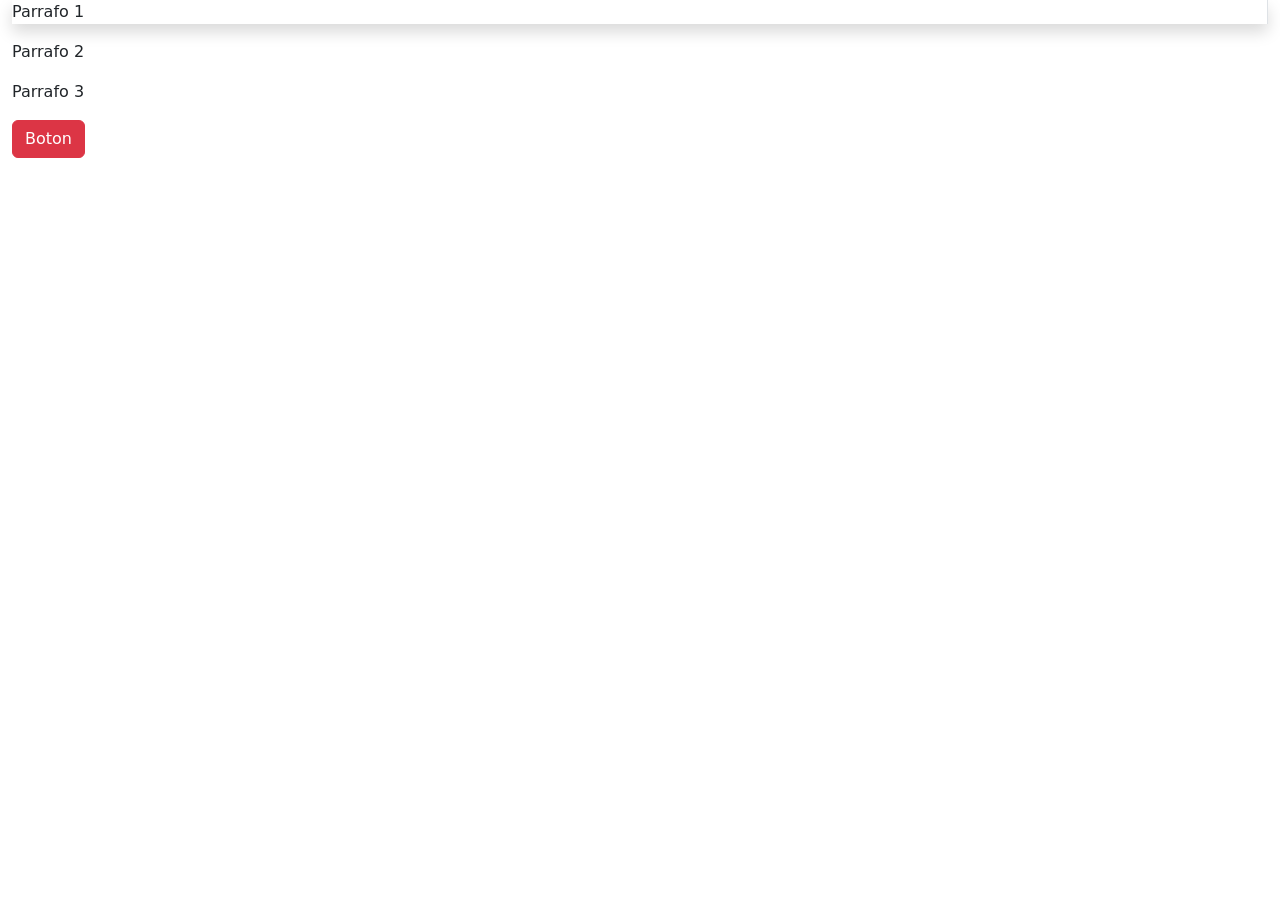
==== Sesion 3/index.html @ 21763c04 "Hoja de vida Santiago Burgos" ====
<!DOCTYPE html>
<html lang="en">
<head>
    <meta charset="UTF-8">
    <meta name="viewport" content="width=device-width, initial-scale=1.0">
    <title>Ejemplo CSS</title>
    
    <link href="https://cdn.jsdelivr.net/npm/bootstrap@5.3.8/dist/css/bootstrap.min.css" rel="stylesheet" integrity="sha384-sRIl4kxILFvY47J16cr9ZwB07vP4J8+LH7qKQnuqkuIAvNWLzeN8tE5YBujZqJLB" crossorigin="anonymous">
  
</head>
<body class="container-fluid">
    <p class="shadow border-end">Parrafo 1</p>
    <p class="parrafo-principal">Parrafo 2</p>
    <p class="parrafo-secundario">Parrafo 3</p>

    
    <button class="btn btn-danger">Boton</button>

        <script src="https://cdn.jsdelivr.net/npm/bootstrap@5.3.8/dist/js/bootstrap.bundle.min.js" integrity="sha384-FKyoEForCGlyvwx9Hj09JcYn3nv7wiPVlz7YYwJrWVcXK/BmnVDxM+D2scQbITxI" crossorigin="anonymous"></script>
</body>
</html>
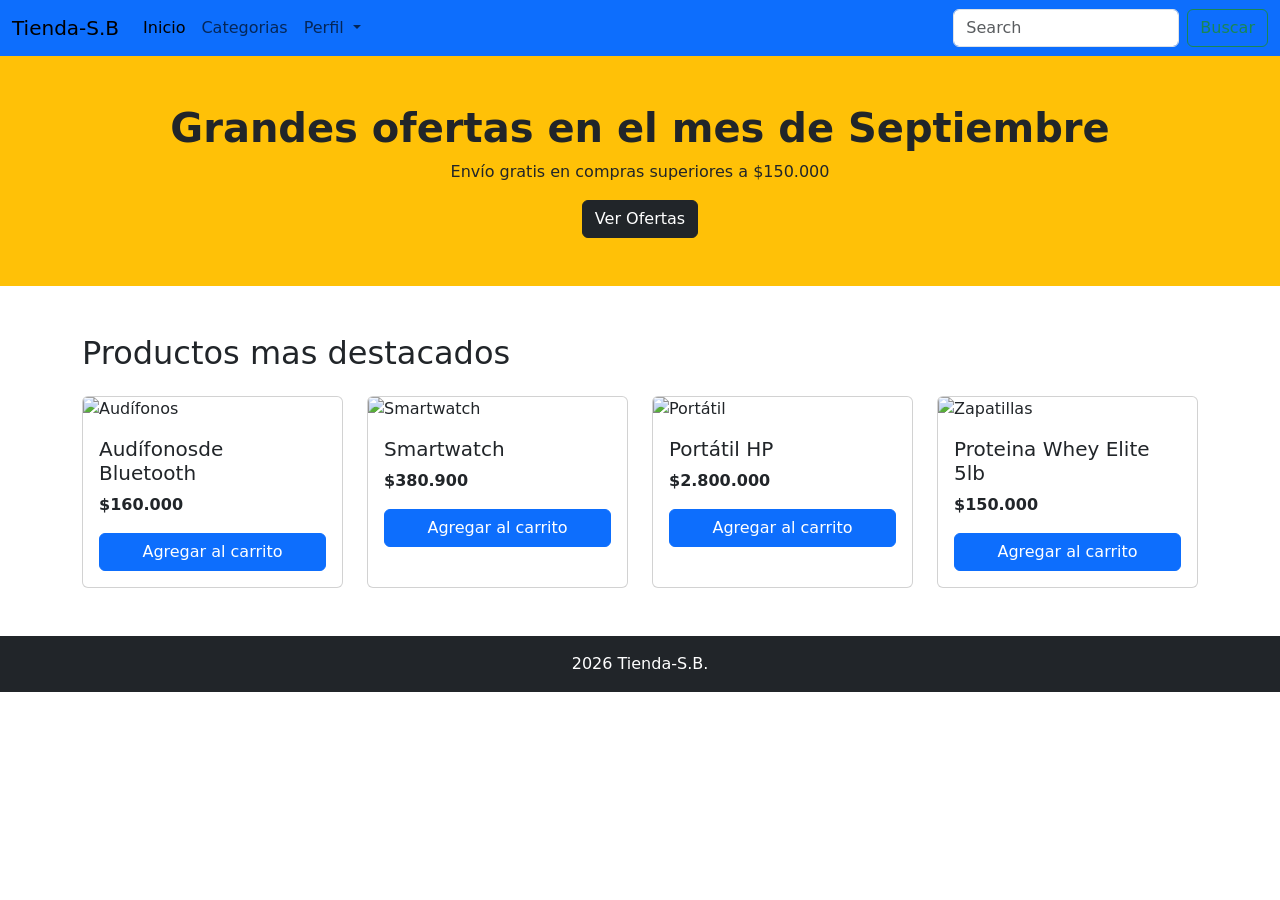
==== commit 4c43753e: "Ejemplo Pagina de Productos - Santiago Burgos" ====
--- a/Sesion 3/index.html
+++ b/Sesion 3/index.html
@@ -3,19 +3,127 @@
 <head>
     <meta charset="UTF-8">
     <meta name="viewport" content="width=device-width, initial-scale=1.0">
-    <title>Ejemplo CSS</title>
+    <title>Ejemplo_Pagina_de_productos_Santiago_Burgos</title>
     
     <link href="https://cdn.jsdelivr.net/npm/bootstrap@5.3.8/dist/css/bootstrap.min.css" rel="stylesheet" integrity="sha384-sRIl4kxILFvY47J16cr9ZwB07vP4J8+LH7qKQnuqkuIAvNWLzeN8tE5YBujZqJLB" crossorigin="anonymous">
   
 </head>
-<body class="container-fluid">
-    <p class="shadow border-end">Parrafo 1</p>
-    <p class="parrafo-principal">Parrafo 2</p>
-    <p class="parrafo-secundario">Parrafo 3</p>
+<body>
 
-    
-    <button class="btn btn-danger">Boton</button>
+<!--Barra de navegación-->
 
-        <script src="https://cdn.jsdelivr.net/npm/bootstrap@5.3.8/dist/js/bootstrap.bundle.min.js" integrity="sha384-FKyoEForCGlyvwx9Hj09JcYn3nv7wiPVlz7YYwJrWVcXK/BmnVDxM+D2scQbITxI" crossorigin="anonymous"></script>
+
+<nav class="navbar navbar-expand-lg blue bg-primary">
+  <div class="container-fluid">
+    <a class="navbar-brand" href="#">Tienda-S.B</a>
+    <button class="navbar-toggler" type="button" data-bs-toggle="collapse" data-bs-target="#navbarSupportedContent" aria-controls="navbarSupportedContent" aria-expanded="false" aria-label="Toggle navigation">
+      <span class="navbar-toggler-icon"></span>
+    </button>
+    <div class="collapse navbar-collapse" id="navbarSupportedContent">
+      <ul class="navbar-nav me-auto mb-2 mb-lg-0">
+        <li class="nav-item">
+          <a class="nav-link active" aria-current="page" href="#">Inicio</a>
+        </li>
+        <li class="nav-item">
+          <a class="nav-link" href="#">Categorias</a>
+        </li>
+        <li class="nav-item dropdown">
+          <a class="nav-link dropdown-toggle" href="#" role="button" data-bs-toggle="dropdown" aria-expanded="false">
+            Perfil
+          </a>
+          <ul class="dropdown-menu">
+            <li><a class="dropdown-item" href="#">Carrito</a></li>
+            <li><a class="dropdown-item" href="#">Vender</a></li>
+            <li><hr class="dropdown-divider"></li>
+            <li><a class="dropdown-item" href="#">Ayuda/PQR</a></li>
+          </ul>
+        
+      </ul>
+      <form class="d-flex" role="search">
+        <input class="form-control me-2" type="search" placeholder="Search" aria-label="Search"/>
+        <button class="btn btn-outline-success" type="submit">Buscar</button>
+      </form>
+    </div>
+  </div>
+</nav>
+
+<!-- Anuncio de la oferta -->
+<div class="bg-warning text-center py-5">
+  <div class="container">
+    <h1 class="fw-bold">Grandes ofertas en el mes de Septiembre</h1>
+    <p class="fw-lighter">Envío gratis en compras superiores a $150.000</p>
+    <button type="button" class="btn btn-dark">Ver Ofertas</button>
+  </div>
+</div>
+
+<!-- PRODUCTOS EN LA PAGINA PRINCIPAL -->
+<div class="container my-5">
+  <h2 class="mb-4">Productos mas destacados</h2>
+
+  <div class="row g-4">
+
+    <div class="col-6 col-md-3">
+      <div class="card h-100">
+        <img src="https://images.pexels.com/photos/5081398/pexels-photo-5081398.jpeg" class="card-img-top" alt="Audífonos">
+        <div class="card-body">
+          <h5 class="card-title">Audífonosde Bluetooth</h5>
+          <p class="card-text fw-bold">$160.000</p>
+          <button class="btn btn-primary w-100">Agregar al carrito</button>
+        </div>
+      </div>
+    </div>
+
+    <div class="col-6 col-md-3">
+      <div class="card h-100">
+        <img src="	https://images.pexels.com/photos/5081914/pexels-photo-5081914.jpeg" class="card-img-top" alt="Smartwatch">
+        <div class="card-body">
+          <h5 class="card-title">Smartwatch</h5>
+          <p class="card-text fw-bold">$380.900</p>
+          <button class="btn btn-primary w-100">Agregar al carrito</button>
+        </div>
+      </div>
+    </div>
+
+    <div class="col-6 col-md-3">
+      <div class="card h-100">
+        <img src="	https://images.pexels.com/photos/265087/pexels-photo-265087.jpeg" class="card-img-top" alt="Portátil">
+        <div class="card-body">
+          <h5 class="card-title">Portátil HP</h5>
+          <p class="card-text fw-bold">$2.800.000</p>
+          <button class="btn btn-primary w-100">Agregar al carrito</button>
+        </div>
+      </div>
+    </div>
+
+    <div class="col-6 col-md-3">
+      <div class="card h-100">
+        <img src="https://images.pexels.com/photos/13779103/pexels-photo-13779103.jpeg" class="card-img-top" alt="Zapatillas">
+        <div class="card-body">
+          <h5 class="card-title">Proteina Whey Elite 5lb</h5>
+          <p class="card-text fw-bold">$150.000</p>
+          <button class="btn btn-primary w-100">Agregar al carrito</button>
+        </div>
+      </div>
+    </div>
+
+  </div>
+</div>
+
+<!-- PIE DE PAGINA -->
+<footer class="bg-dark text-white text-center py-3">
+  <p class="mb-0">2026 Tienda-S.B.</p>
+</footer>
+
+<script src="https://cdnjs.cloudflare.com/ajax/libs/bootstrap/5.3.3/js/bootstrap.bundle.min.js"></script>
 </body>
-</html>+</html>
+
+
+
+
+
+
+
+
+
+
